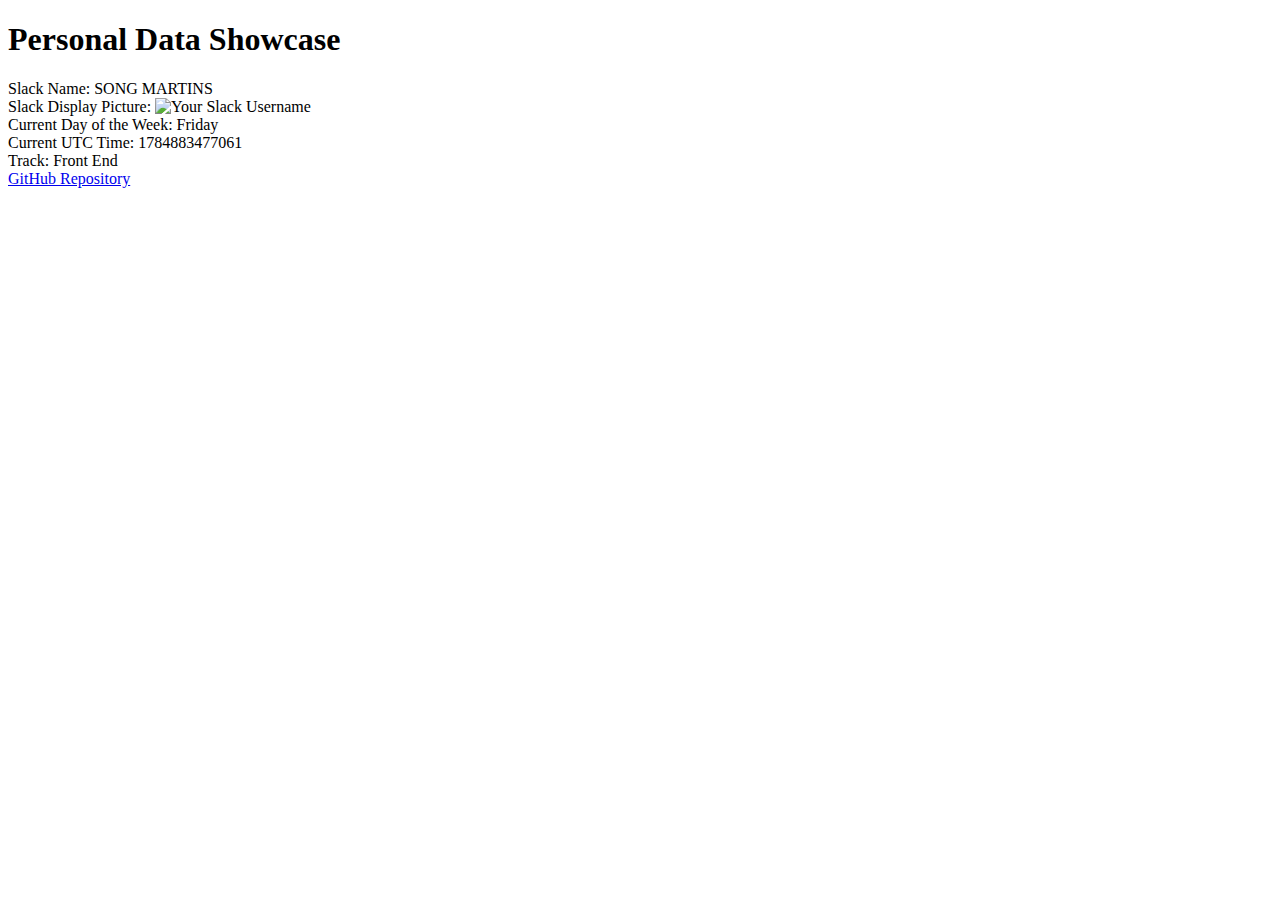
==== Zuri.html @ 67e000d5 "Add files via upload" ====
<!DOCTYPE html>
<html lang="en">
<head>
    <meta charset="UTF-8">
    <meta name="viewport" content="width=device-width, initial-scale=1.0">
    <title>Personal Data Showcase</title>
</head>
<body>
    <header>
        <h1>Personal Data Showcase</h1>
    </header>
    <div class="container">
        <div class="data-item">
            <label>Slack Name:</label>
            <span data-testid="slackUserName"> SONG MARTINS</span>
        </div>
        <div class="data-item" >
            <label>Slack Display Picture:</label>
            <img data-testid="slackDisplayImage"src="https://ca.slack-edge.com/T05FFAA91JP-U05R92D7BS9-941947718e7b-512" alt="Your Slack Username">
        </div>
        <div class="data-item" data-testid="currentDayOfTheWeek">
            <label>Current Day of the Week:</label>
            <span id="currentDay"></span>
        </div>
        <div class="data-item" data-testid="currentUTCTime">
            <label>Current UTC Time:</label>
            <span id="currentUTC"></span>
        </div>
        <div class="data-item">
            <label>Track:</label>
            <span data-testid="myTrack"> Front End</span>
        </div>
    </div>
    <footer>
        <div class="github-link" data-testid="githubURL">
            <a href="YOUR_GITHUB_URL" target="_blank">GitHub Repository</a>
        </div>
    </footer>
    <script>
        function updateDateTime() {
            const daysOfWeek = ["Sunday", "Monday", "Tuesday", "Wednesday", "Thursday", "Friday", "Saturday"];
            const currentDate = new Date();
            const currentDay = daysOfWeek[currentDate.getUTCDay()];
            const currentUTC = currentDate.getTime();

            document.getElementById("currentDay").textContent = currentDay;
            document.getElementById("currentUTC").textContent = currentUTC;
        }
        updateDateTime();
        setInterval(updateDateTime, 1000);
    </script>
</body>
</html>
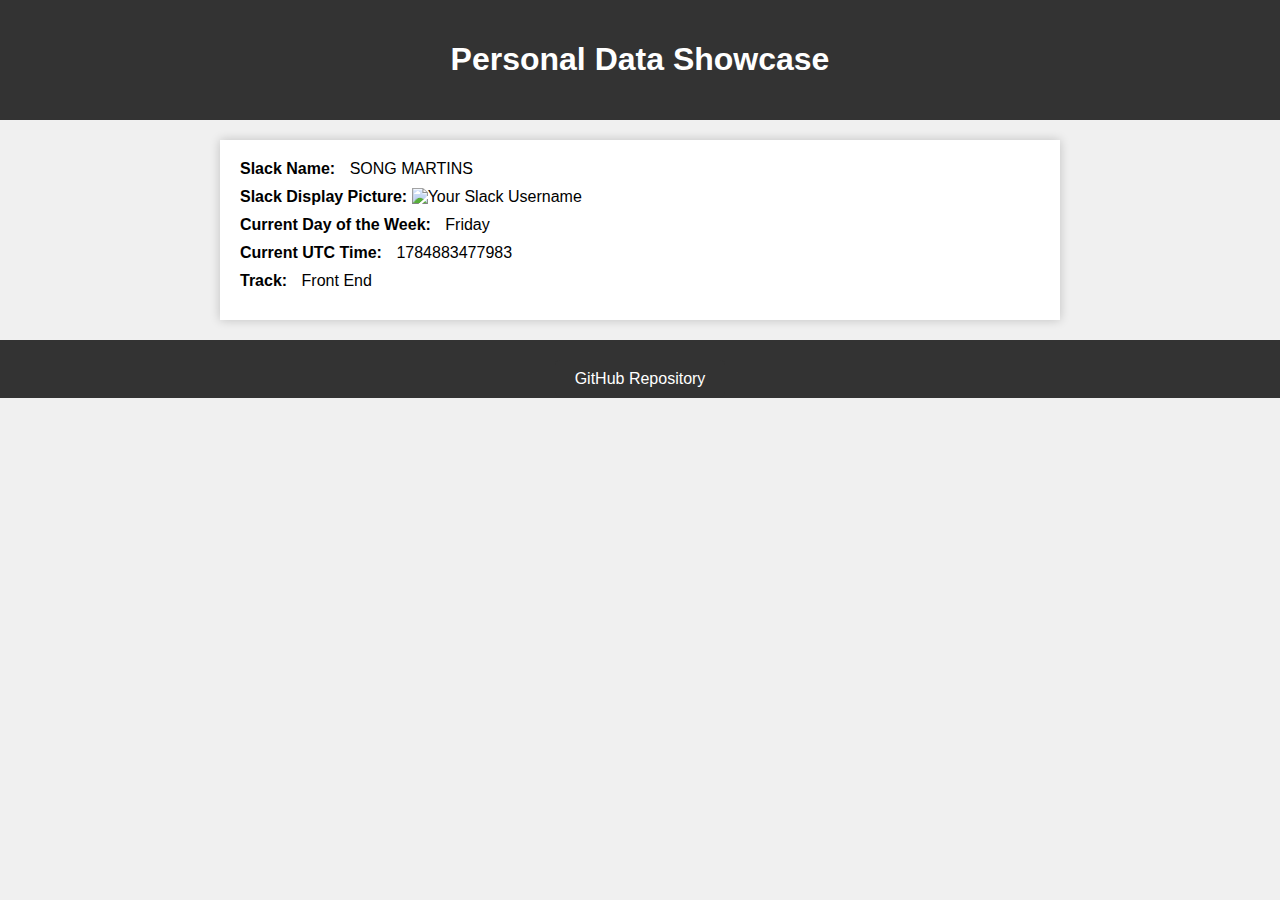
==== commit 6ae21c1c: "Add files via upload" ====
--- a/Zuri.html
+++ b/Zuri.html
@@ -4,6 +4,67 @@
     <meta charset="UTF-8">
     <meta name="viewport" content="width=device-width, initial-scale=1.0">
     <title>Personal Data Showcase</title>
+    <style>
+        body {
+            font-family: Arial, sans-serif;
+            background-color: #f0f0f0;
+            margin: 0;
+            padding: 0;
+        }
+
+        header {
+            background-color: #333;
+            color: #fff;
+            text-align: center;
+            padding: 20px;
+        }
+
+        .container {
+            max-width: 800px;
+            margin: 20px auto;
+            padding: 20px;
+            background-color: #fff;
+            box-shadow: 0 0 10px rgba(0, 0, 0, 0.2);
+        }
+
+        .data-item {
+            margin-bottom: 10px;
+        }
+
+        .data-item label {
+            font-weight: bold;
+        }
+
+        .data-item span {
+            display: inline-block;
+            margin-left: 10px;
+        }
+
+        footer {
+            text-align: center;
+            background-color: #333;
+            color: #fff;
+            padding: 10px;
+        }
+
+        /* Style for the GitHub link */
+        .github-link {
+            text-align: center;
+            margin-top: 20px;
+        }
+
+        .github-link a {
+            background-color: #333;
+            color: #fff;
+            padding: 10px 20px;
+            text-decoration: none;
+            border-radius: 5px;
+        }
+
+        .github-link a:hover {
+            background-color: #555;
+        }
+    </style>
 </head>
 <body>
     <header>
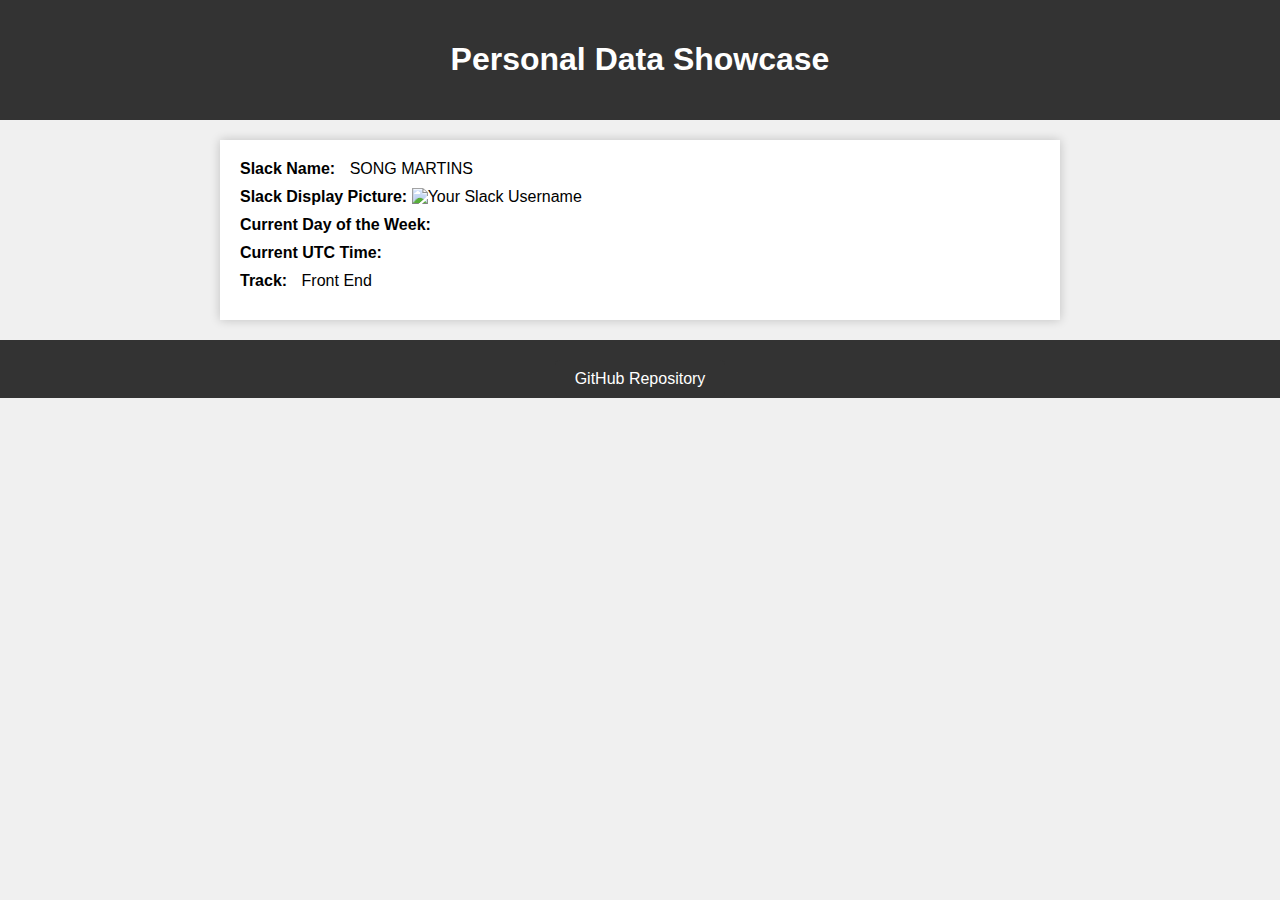
==== commit b0db5670: "Add files via upload" ====
--- a/Zuri.html
+++ b/Zuri.html
@@ -3,67 +3,11 @@
 <head>
     <meta charset="UTF-8">
     <meta name="viewport" content="width=device-width, initial-scale=1.0">
+    <link rel="stylesheet" href="Zuri.css">
+    <script src="Zuri.js"></script>
     <title>Personal Data Showcase</title>
     <style>
-        body {
-            font-family: Arial, sans-serif;
-            background-color: #f0f0f0;
-            margin: 0;
-            padding: 0;
-        }
-
-        header {
-            background-color: #333;
-            color: #fff;
-            text-align: center;
-            padding: 20px;
-        }
-
-        .container {
-            max-width: 800px;
-            margin: 20px auto;
-            padding: 20px;
-            background-color: #fff;
-            box-shadow: 0 0 10px rgba(0, 0, 0, 0.2);
-        }
-
-        .data-item {
-            margin-bottom: 10px;
-        }
-
-        .data-item label {
-            font-weight: bold;
-        }
-
-        .data-item span {
-            display: inline-block;
-            margin-left: 10px;
-        }
-
-        footer {
-            text-align: center;
-            background-color: #333;
-            color: #fff;
-            padding: 10px;
-        }
-
-        /* Style for the GitHub link */
-        .github-link {
-            text-align: center;
-            margin-top: 20px;
-        }
-
-        .github-link a {
-            background-color: #333;
-            color: #fff;
-            padding: 10px 20px;
-            text-decoration: none;
-            border-radius: 5px;
-        }
-
-        .github-link a:hover {
-            background-color: #555;
-        }
+        
     </style>
 </head>
 <body>
@@ -83,9 +27,9 @@
             <label>Current Day of the Week:</label>
             <span id="currentDay"></span>
         </div>
-        <div class="data-item" data-testid="currentUTCTime">
+        <div class="data-item">
             <label>Current UTC Time:</label>
-            <span id="currentUTC"></span>
+            <span  data-testid="currentUTCTime" id="currentUTC"></span>
         </div>
         <div class="data-item">
             <label>Track:</label>
@@ -94,21 +38,8 @@
     </div>
     <footer>
         <div class="github-link" data-testid="githubURL">
-            <a href="YOUR_GITHUB_URL" target="_blank">GitHub Repository</a>
+            <a href="https://github.com/thesongmartins/HNGx" target="_blank">GitHub Repository</a>
         </div>
     </footer>
-    <script>
-        function updateDateTime() {
-            const daysOfWeek = ["Sunday", "Monday", "Tuesday", "Wednesday", "Thursday", "Friday", "Saturday"];
-            const currentDate = new Date();
-            const currentDay = daysOfWeek[currentDate.getUTCDay()];
-            const currentUTC = currentDate.getTime();
-
-            document.getElementById("currentDay").textContent = currentDay;
-            document.getElementById("currentUTC").textContent = currentUTC;
-        }
-        updateDateTime();
-        setInterval(updateDateTime, 1000);
-    </script>
 </body>
 </html>
--- a/Zuri.css
+++ b/Zuri.css
@@ -0,0 +1,59 @@
+body {
+    font-family: Arial, sans-serif;
+    background-color: #f0f0f0;
+    margin: 0;
+    padding: 0;
+}
+
+header {
+    background-color: #333;
+    color: #fff;
+    text-align: center;
+    padding: 20px;
+}
+
+.container {
+    max-width: 800px;
+    margin: 20px auto;
+    padding: 20px;
+    background-color: #fff;
+    box-shadow: 0 0 10px rgba(0, 0, 0, 0.2);
+}
+
+.data-item {
+    margin-bottom: 10px;
+}
+
+.data-item label {
+    font-weight: bold;
+}
+
+.data-item span {
+    display: inline-block;
+    margin-left: 10px;
+}
+
+footer {
+    text-align: center;
+    background-color: #333;
+    color: #fff;
+    padding: 10px;
+}
+
+/* Style for the GitHub link */
+.github-link {
+    text-align: center;
+    margin-top: 20px;
+}
+
+.github-link a {
+    background-color: #333;
+    color: #fff;
+    padding: 10px 20px;
+    text-decoration: none;
+    border-radius: 5px;
+}
+
+.github-link a:hover {
+    background-color: #555;
+}